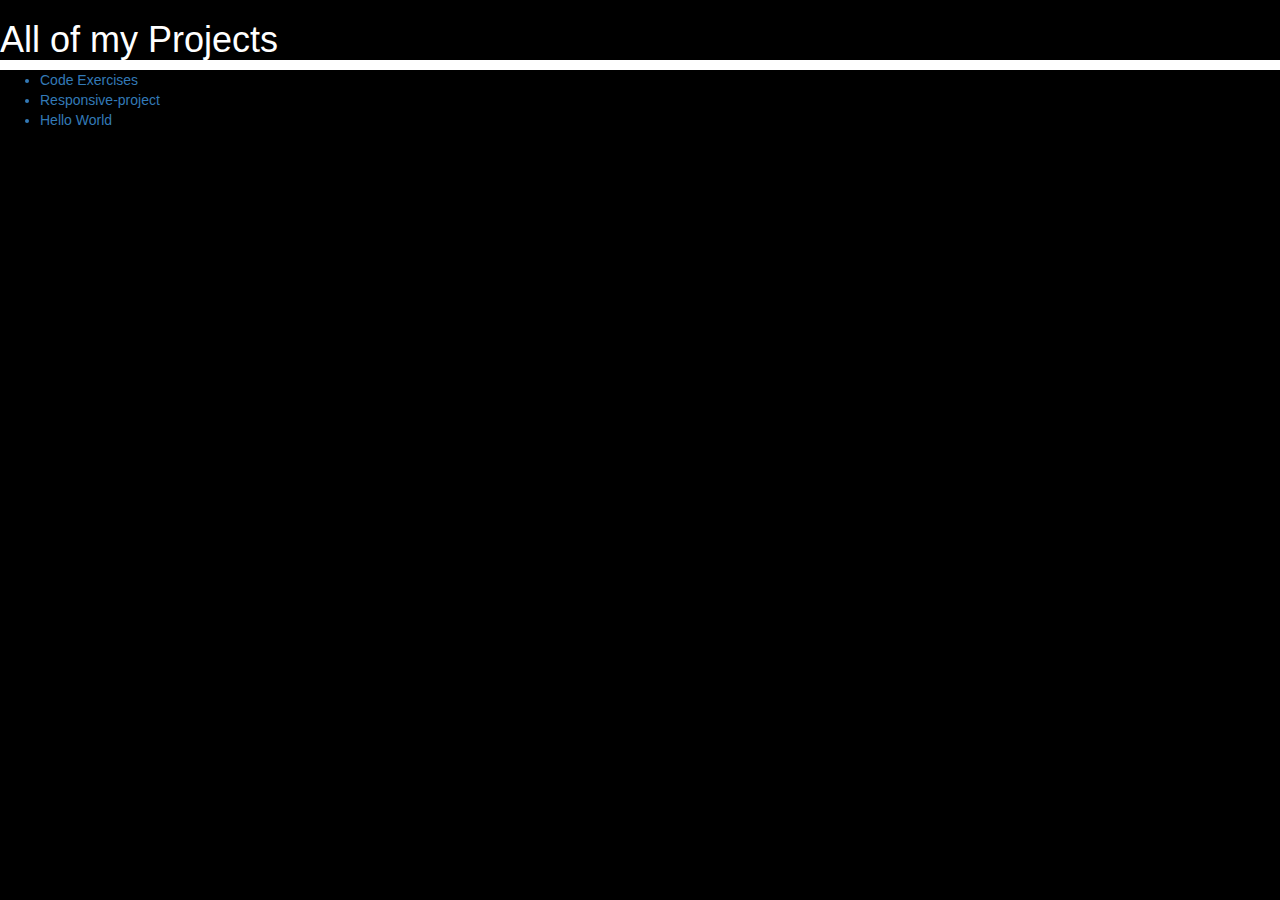
==== index.html @ 7bc741cc "correcting html linking error" ====
<!DOCTYPE html>
<html>
  <head>
    <title>#</title>
    <meta charset="UTF-8">
    <meta name="description" content="Hello World Exercises">
    <meta name="keywords" content="Coding">
    <meta name="author" content="Kylie Dukes">
    <link href="./css/normalize.css" type="text/css" rel="stylesheet">
    <link href="./css/style.css" type="text/css" rel="stylesheet">
    </head>

  <body>

  <h1>All of my Projects</h1>
  <ul>
    <a href="./code-exercises"><li>Code Exercises</li></a>
    <a href="./responsive-project"><li>Responsive-project</li></a>
    <a href="./hello-world"><li>Hello World</li></a>
  </ul>

  </body>
</html>
---- css/style.css ----
* {
  background-color: black;
}
h1 {
  color: white;
}
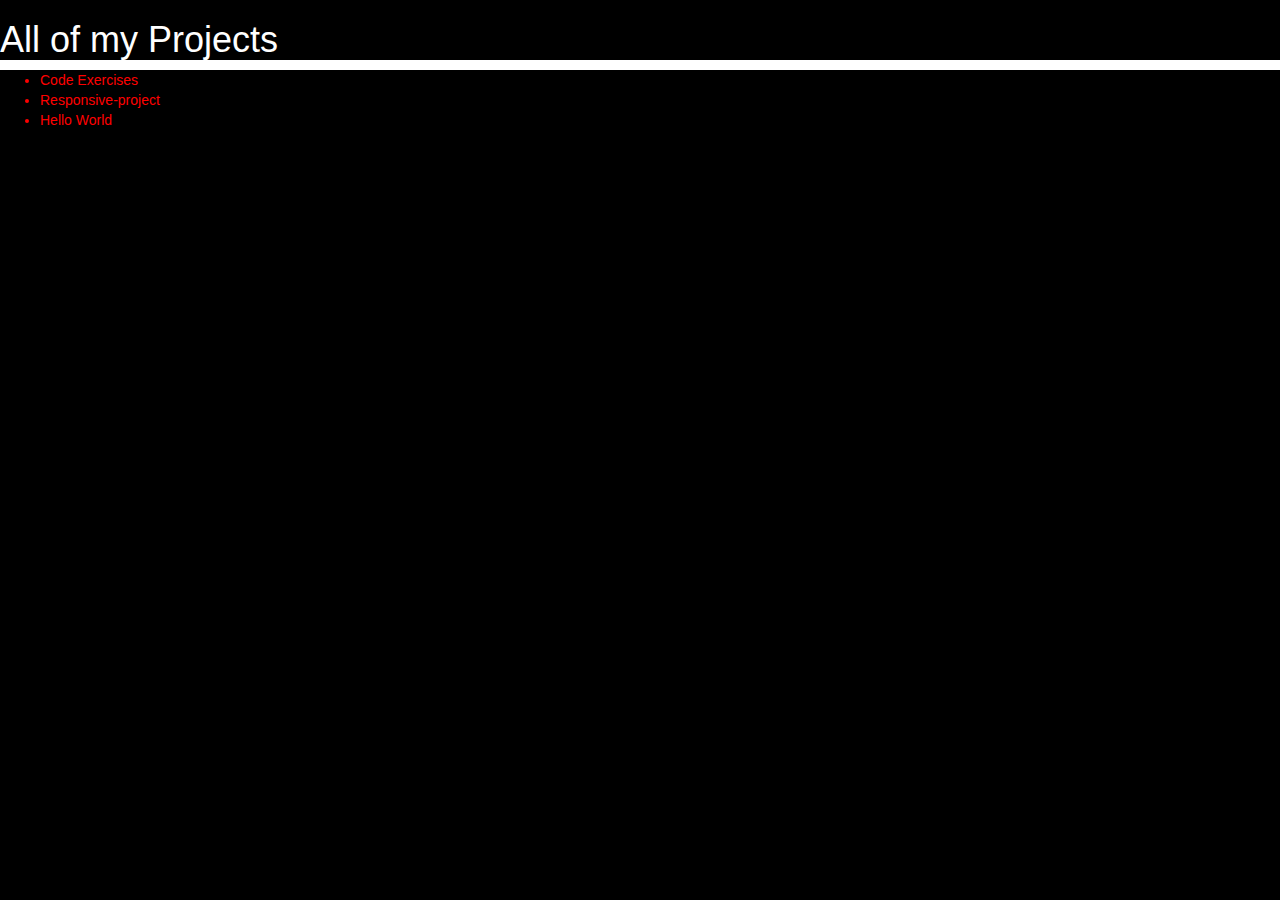
==== commit 5a15a070: "updating title of webpage" ====
--- a/index.html
+++ b/index.html
@@ -1,7 +1,7 @@
 <!DOCTYPE html>
 <html>
   <head>
-    <title>#</title>
+    <title>GRA 321 Digital Project Directory</title>
     <meta charset="UTF-8">
     <meta name="description" content="Hello World Exercises">
     <meta name="keywords" content="Coding">
--- a/css/style.css
+++ b/css/style.css
@@ -4,3 +4,16 @@
 h1 {
   color: white;
 }
+a:link {
+  color: red;
+}
+
+
+a:visited {
+  color: yellow;
+}
+
+
+a:hover {
+  color: white;
+}
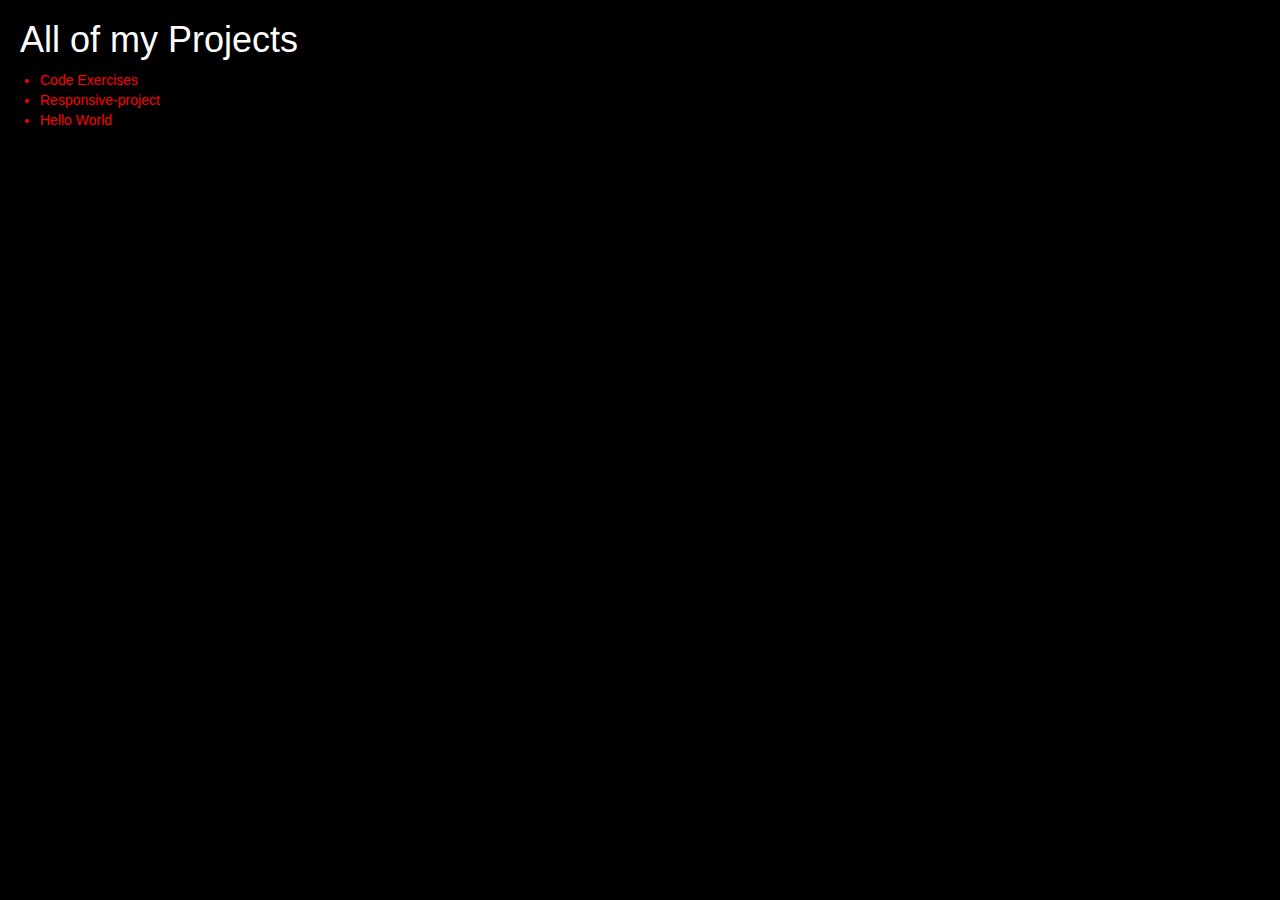
==== commit 1c450470: "updated link to charlies" ====
--- a/index.html
+++ b/index.html
@@ -15,7 +15,7 @@
   <h1>All of my Projects</h1>
   <ul>
     <a href="./code-exercises"><li>Code Exercises</li></a>
-    <a href="./responsive-project"><li>Responsive-project</li></a>
+    <a href="./charliescafe"><li>Responsive-project</li></a>
     <a href="./hello-world"><li>Hello World</li></a>
   </ul>
 
--- a/css/style.css
+++ b/css/style.css
@@ -1,19 +1,26 @@
-* {
+body {
   background-color: black;
 }
+
 h1 {
   color: white;
+  margin-left: 20px;
 }
 a:link {
   color: red;
+
 }
 
+a:visited {
+  color: blue;
 
-a:visited {
-  color: yellow;
 }
-
 
 a:hover {
   color: white;
+
 }
+ul.a {
+  list-style-type: square;
+
+}
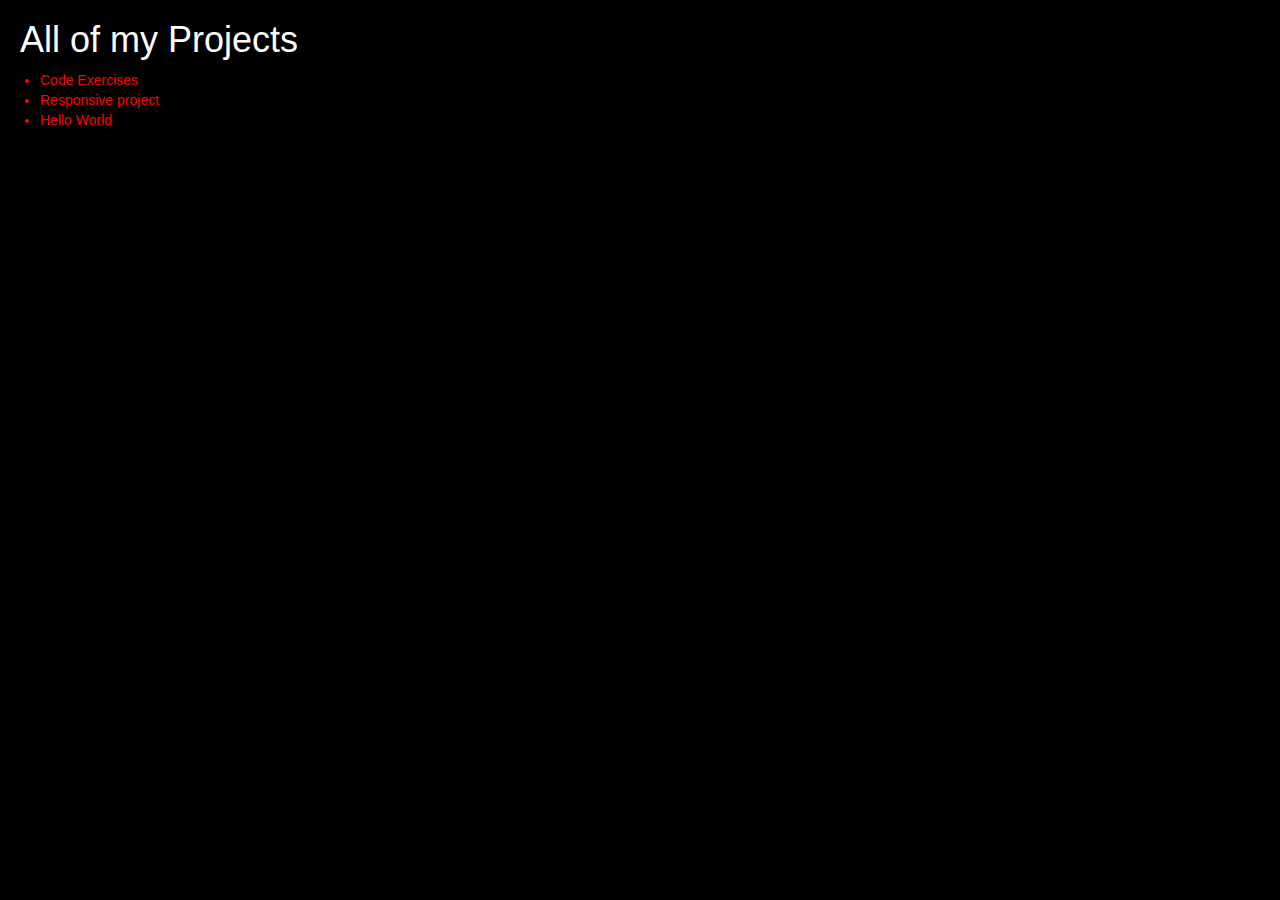
==== commit 78665d2d: "changing stuff" ====
--- a/index.html
+++ b/index.html
@@ -15,7 +15,7 @@
   <h1>All of my Projects</h1>
   <ul>
     <a href="./code-exercises"><li>Code Exercises</li></a>
-    <a href="./charliescafe"><li>Responsive-project</li></a>
+    <a href="./charlies-cafe"><li>Responsive project</li></a>
     <a href="./hello-world"><li>Hello World</li></a>
   </ul>
 
